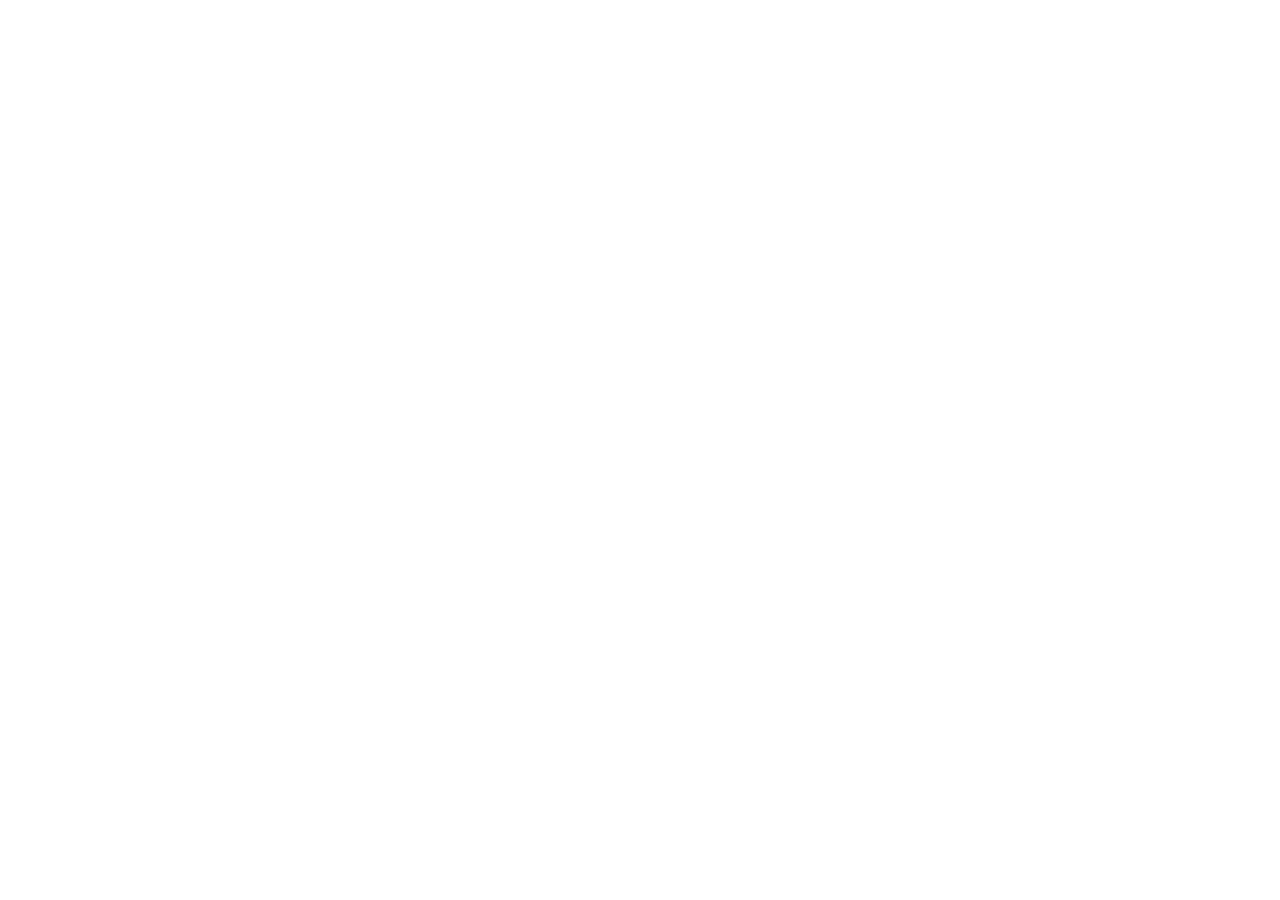
==== index.html @ ef3185a7 "Add files via upload" ====
<!DOCTYPE html>
<html>
<head>
  <title>Windsor Digital Twin Viewer</title>
  <meta charset="utf-8" />
  <link rel="stylesheet" href="https://unpkg.com/leaflet/dist/leaflet.css" />
  <link rel="stylesheet" href="map.css" />
</head>
<body>
  <div id="map"></div>

  <script src="https://unpkg.com/leaflet/dist/leaflet.js"></script>
  <script src="main.js"></script>
</body>
</html>
---- map.css ----
html, body {
  height: 100%;
  margin: 0;
}

#map {
  height: 100vh;
  width: 100%;
}
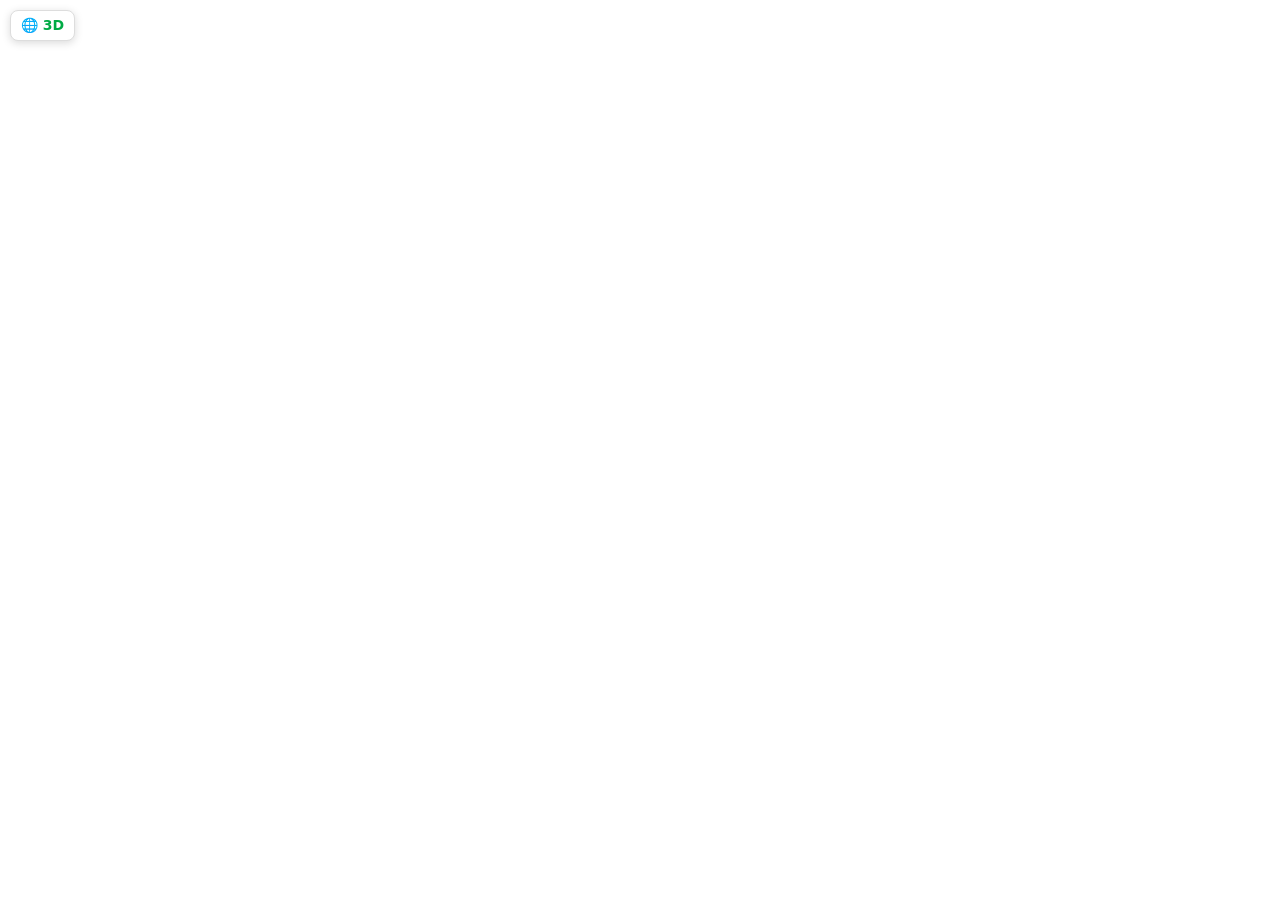
==== commit f85b5ccc: "Update index.html" ====
--- a/index.html
+++ b/index.html
@@ -1,15 +1,26 @@
 <!DOCTYPE html>
-<html>
+<html lang="en">
 <head>
-  <title>Windsor Digital Twin Viewer</title>
   <meta charset="utf-8" />
-  <link rel="stylesheet" href="https://unpkg.com/leaflet/dist/leaflet.css" />
-  <link rel="stylesheet" href="map.css" />
+  <title>Windsor Digital Twin Viewer — 2D</title>
+  <meta name="viewport" content="width=device-width, initial-scale=1" />
+  <link rel="stylesheet" href="https://unpkg.com/leaflet@1.9.4/dist/leaflet.css" />
+  <link rel="stylesheet" href="./map.css" />
+  <style>
+    html, body, #map { height: 100%; margin: 0; }
+    .mode-switch {
+      position: absolute; z-index: 9999; top: 10px; left: 10px;
+      background:#fff; border:1px solid #ddd; border-radius:8px; padding:6px 10px;
+      box-shadow:0 2px 8px rgba(0,0,0,.15); font:14px/1.2 system-ui;
+    }
+    .mode-switch a { text-decoration:none; color:#0a4; font-weight:600; }
+  </style>
 </head>
 <body>
   <div id="map"></div>
+  <div class="mode-switch"><a href="/Windsor_DT_Viewer/3d.html">🌐 3D</a></div>
 
-  <script src="https://unpkg.com/leaflet/dist/leaflet.js"></script>
-  <script src="main.js"></script>
+  <script src="https://unpkg.com/leaflet@1.9.4/dist/leaflet.js"></script>
+  <script src="./main.js"></script>
 </body>
 </html>
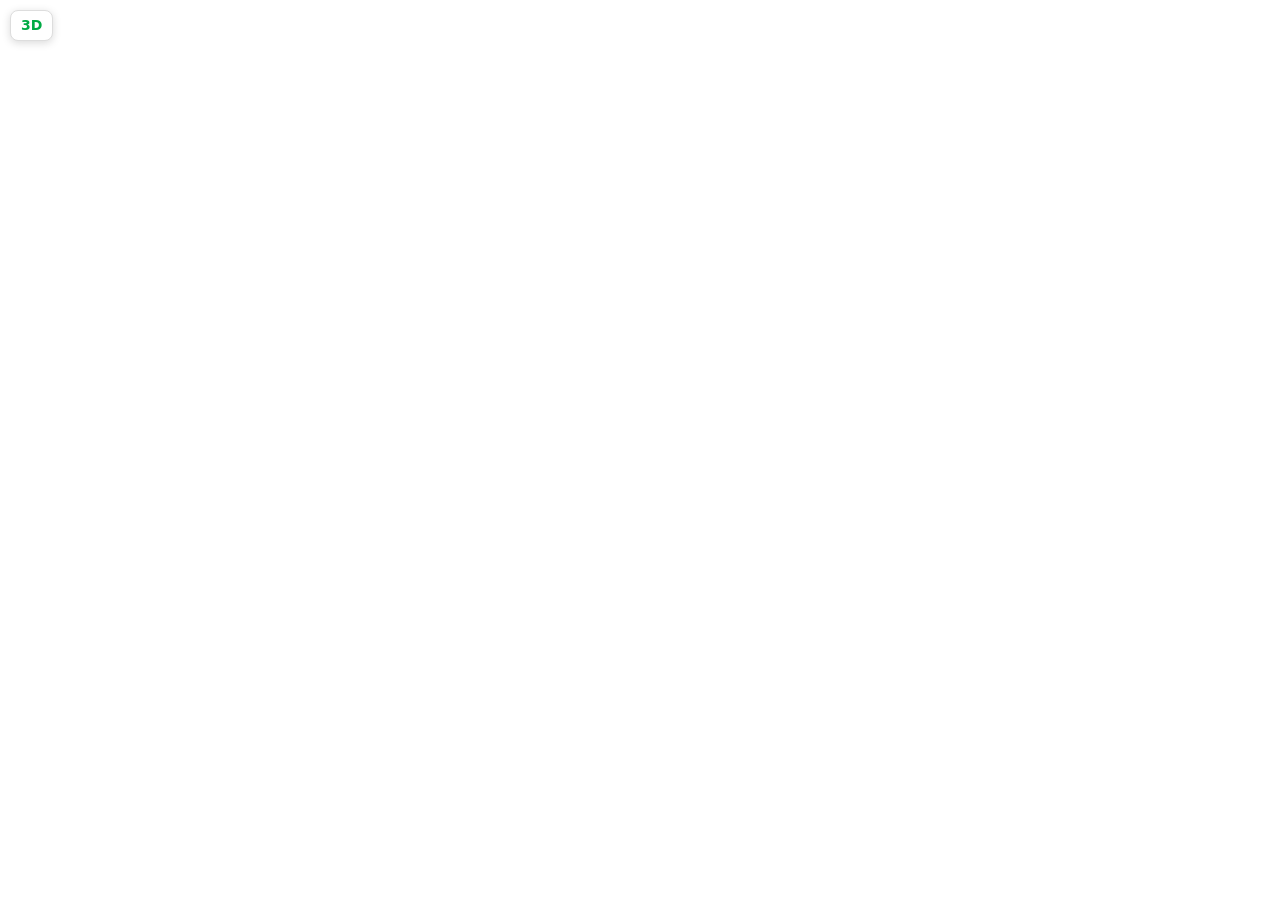
==== commit 3a78ed2a: "Update index.html" ====
--- a/index.html
+++ b/index.html
@@ -18,9 +18,10 @@
 </head>
 <body>
   <div id="map"></div>
-  <div class="mode-switch"><a href="/Windsor_DT_Viewer/3d.html">🌐 3D</a></div>
+  <div class="mode-switch"><a href="/Windsor_DT_Viewer/3d.html"> 3D</a></div>
 
-  <script src="https://unpkg.com/leaflet@1.9.4/dist/leaflet.js"></script>
+   <script src="https://unpkg.com/leaflet@1.9.4/dist/leaflet.js"></script>
+  <script src="https://unpkg.com/esri-leaflet@3/dist/esri-leaflet.js"></script>
   <script src="./main.js"></script>
 </body>
 </html>
